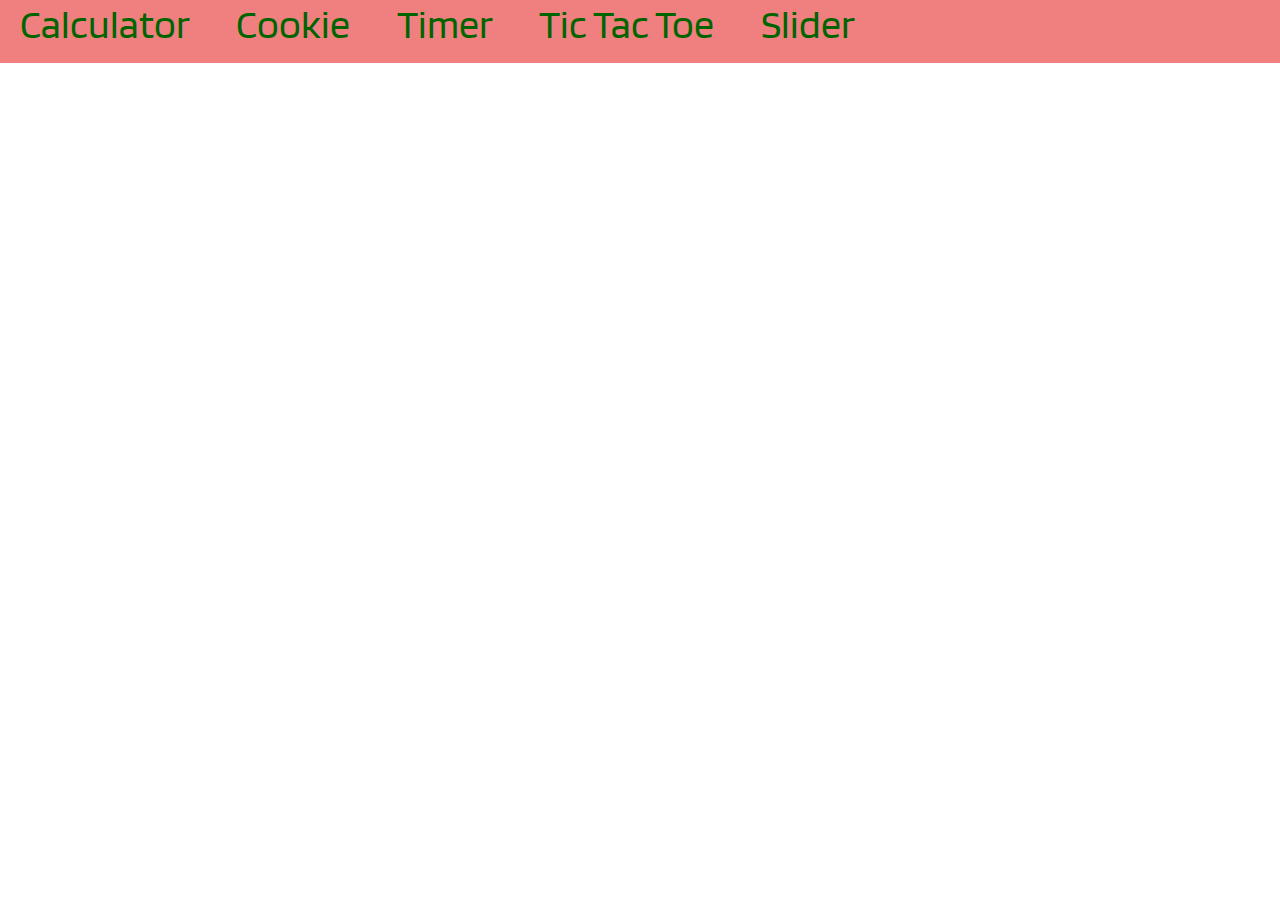
==== index.html @ 0aff2beb "Year Project there" ====
<!DOCTYPE html>
<html lang="en">
<head>
    <script src="https://ajax.googleapis.com/ajax/libs/jquery/3.5.1/jquery.min.js"></script>
    <link rel="preconnect" href="https://fonts.googleapis.com">
    <link rel="preconnect" href="https://fonts.gstatic.com" crossorigin>
    <link href="https://fonts.googleapis.com/css2?family=Blinker:wght@600&display=swap" rel="stylesheet">
    <style>
        .nav-header{
            position: fixed;
            left: 0;
            top: 0;
            width: 100vw;
            height: 7vh;
            background-color: lightcoral;

        }
        .link{
            margin: 20px;
            color: darkgreen;
            font-family: 'Blinker', sans-serif;
            font-size: 40px;
            text-decoration: none;
        }
        .black{
            position: absolute;
            left:0px;
            top:7vh;
            background: no-repeat url("http://www.yalunka.com/wp-content/uploads/2018/05/novogodnyaya-elka-animatsiya.gif");
            width: 500px;
            height: 500px;
        }
    </style>
</head>
<body>
    <header class="nav-header">
        <a class="link" href="./Calculator.html"> Calculator </a>
        <a class="link" href="./index1.html"> Cookie </a>
        <a class="link" href="./NewYearProject.html"> Timer </a>        
        <a class="link" href="./TicTac.html"> Tic Tac Toe </a>
        <a class="link" href="./slider.html"> Slider </a>
    </header>
    <main class="main">
        <div class="black"></div>
    </main>
</body>
    <script>

    </script>
</html>
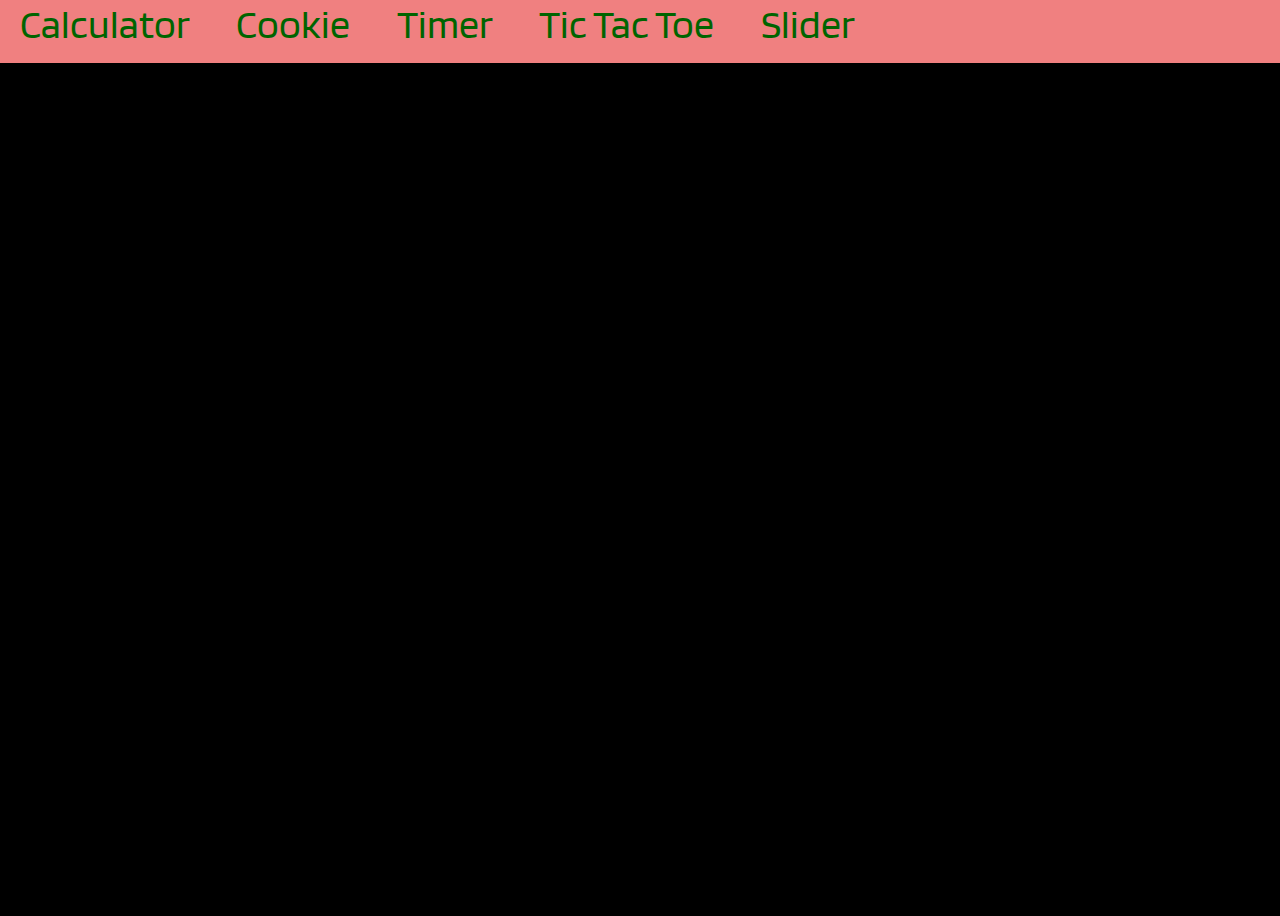
==== commit e37c7929: "Update index.html" ====
--- a/index.html
+++ b/index.html
@@ -6,6 +6,11 @@
     <link rel="preconnect" href="https://fonts.gstatic.com" crossorigin>
     <link href="https://fonts.googleapis.com/css2?family=Blinker:wght@600&display=swap" rel="stylesheet">
     <style>
+        body{
+            background-color:black;
+            width:95vw;
+            height:100vh;
+        }
         .nav-header{
             position: fixed;
             left: 0;
@@ -47,4 +52,4 @@
     <script>
 
     </script>
-</html>+</html>
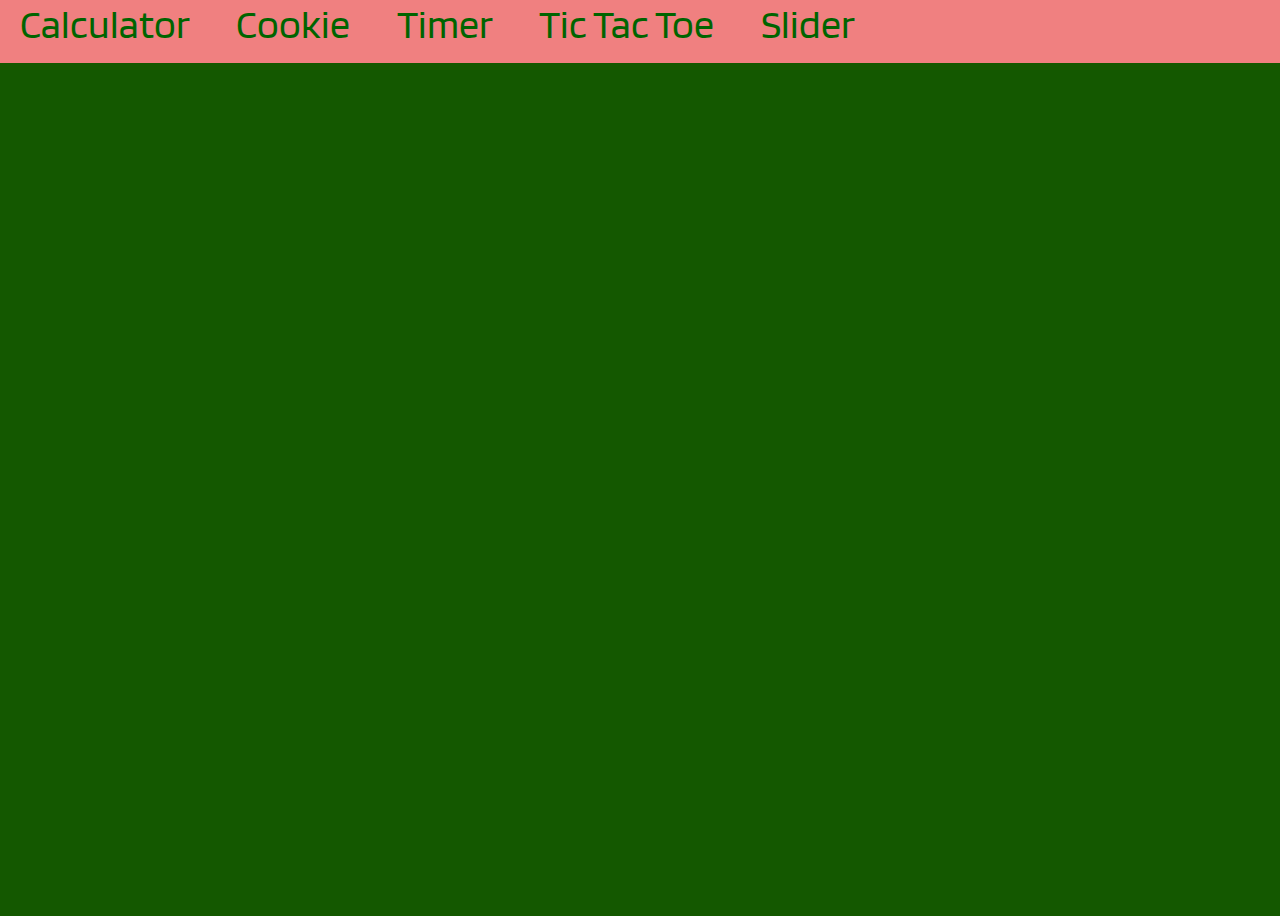
==== commit e96a1ebc: "Update index.html" ====
--- a/index.html
+++ b/index.html
@@ -7,9 +7,9 @@
     <link href="https://fonts.googleapis.com/css2?family=Blinker:wght@600&display=swap" rel="stylesheet">
     <style>
         body{
-            background-color:black;
-            width:95vw;
-            height:100vh;
+            background-color: #145800;
+            width: 95vw;
+            height: 100vh;
         }
         .nav-header{
             position: fixed;
